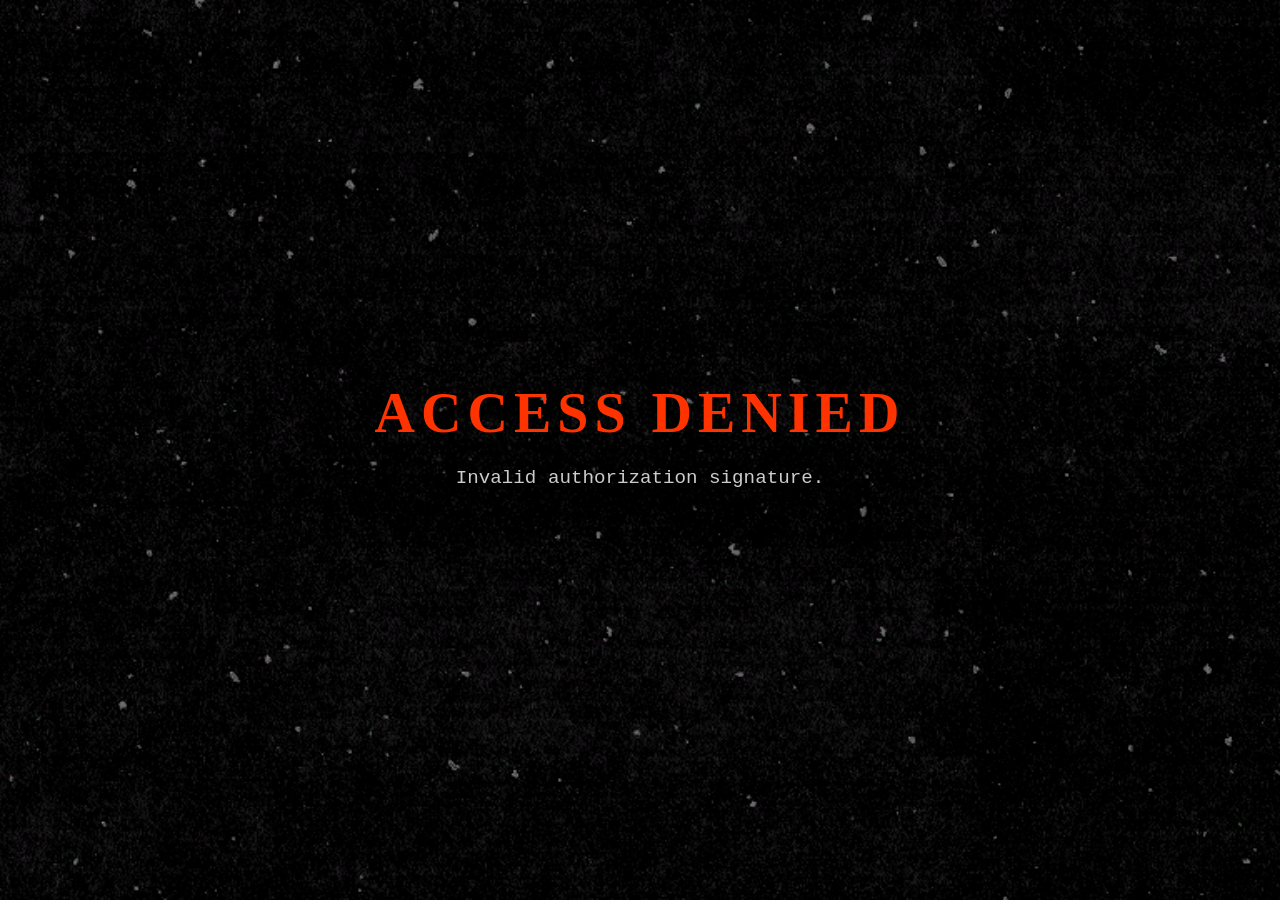
==== success.html @ b5a8e1e1 "Initial commit" ====
<!DOCTYPE html>
<html lang="en">

<head>
  <meta charset="UTF-8">
  <meta name="viewport" content="width=device-width, initial-scale=1.0">
  <title>HER TREES - Success</title>
  <link rel="stylesheet" href="style.css">
  <style>
    html {
      overflow: auto;
      height: auto;
    }

    body {
      background: url('images/blackfade_120.png') center / cover no-repeat;
      display: flex;
      flex-direction: column;
      align-items: center;
      justify-content: center;
      padding: 2rem;
      text-align: center;
      font-family: 'Courier New', Courier, monospace;
      overflow-y: auto;
      min-height: 100vh;
      height: auto;
    }

    h1 {
      font-family: 'Times New Roman', Times, serif;
      font-size: 3.5rem;
      font-weight: 900;
      margin-bottom: 1rem;
      letter-spacing: 6px;
      text-transform: uppercase;
      color: #ff3300;
    }

    p {
      font-size: 1.2rem;
      max-width: 600px;
      line-height: 1.8;
      margin-bottom: 1.5rem;
      color: rgba(255, 255, 255, 0.8);
    }

    .back-btn {
      margin-top: 3rem;
      padding: 10px 24px;
      border: 1px solid rgba(255, 255, 255, 0.3);
      border-radius: 4px;
      color: rgba(255, 255, 255, 0.8);
      text-decoration: none;
      transition: all 0.2s;
      letter-spacing: 1px;
    }

    .back-btn:hover {
      color: #fff;
      border-color: rgba(255, 255, 255, 0.6);
    }
  </style>
</head>

<body>
  <div id="content" style="display:none;">[base64]</div>
  <script>
    const key = sessionStorage.getItem('leaf_key');
    if (!key) {
      document.body.innerHTML = '<h1>ACCESS DENIED</h1><p>Invalid authorization signature.</p>';
      document.body.style.color = '#ff3300';
    } else {
      const b64 = document.getElementById('content').innerText;
      const raw = atob(b64);
      let dec = '';
      for (let i = 0; i < raw.length; i++) {
        dec += String.fromCharCode(raw.charCodeAt(i) ^ key.charCodeAt(i % key.length));
      }
      document.body.innerHTML = decodeURIComponent(dec);
    }
  </script>
</body>

</html>
---- style.css ----
/* ================================================================
   HER TREES Â· Leaf Puzzle  â€” style.css
   ================================================================ */

@font-face {
  font-family: 'Nafta Light';
  src: url('NaftaLight-Regular.ttf') format('truetype');
  font-weight: normal;
  font-style: normal;
}

*, *::before, *::after {
  box-sizing: border-box;
  margin: 0;
  padding: 0;
}

:root {
  --black:  #0a0a0a;
  --white:  #f8f4ed;
  --ink:    #1a1a1a;
  --paper:  #e8e2d9;
  --dim:    rgba(0,0,0,0.55);
}

html, body {
  width: 100%;
  height: 100%;
  overflow: hidden;
  background: var(--black);
  font-family: 'Nafta Light', cursive;
  color: var(--white);
}

/* â”€â”€ Scene Layout â”€â”€â”€â”€â”€â”€â”€â”€â”€â”€â”€â”€â”€â”€â”€â”€â”€â”€â”€â”€â”€â”€â”€â”€â”€â”€â”€â”€â”€â”€â”€â”€â”€â”€â”€â”€â”€â”€â”€â”€ */

#scene {
  width: 100vw;
  height: 100vh;
  display: flex;
  align-items: center;
  justify-content: center;
  gap: 0;
  position: relative;
  background: url('images/blackfade_120.png') center / cover no-repeat;
}

/* â”€â”€ Board (puzzle area) â”€â”€â”€â”€â”€â”€â”€â”€â”€â”€â”€â”€â”€â”€â”€â”€â”€â”€â”€â”€â”€â”€â”€â”€â”€â”€â”€â”€â”€â”€â”€â”€â”€â”€ */

#board-wrap {
  flex: 0 0 auto;
  width: 68vw;
  height: 88vh;
  margin-top: 2vh;
  display: flex;
  align-items: center;
  justify-content: center;
  position: relative;
}

#board {
  position: relative;
  width: 92%;
  height: 92%;
  background: url('images/grayback_79.png') center / cover no-repeat;
  background-color: #ddd;
  border-radius: 6px;
  overflow: hidden;
}

/* â”€â”€ Leaves â”€â”€â”€â”€â”€â”€â”€â”€â”€â”€â”€â”€â”€â”€â”€â”€â”€â”€â”€â”€â”€â”€â”€â”€â”€â”€â”€â”€â”€â”€â”€â”€â”€â”€â”€â”€â”€â”€â”€â”€â”€â”€â”€â”€â”€â”€â”€ */

.leaf {
  position: absolute;
  cursor: grab;
  user-select: none;
  /* width set per leaf in JS */
  transition: filter 0.15s ease, transform 0.1s ease;
  filter: drop-shadow(2px 4px 6px rgba(0,0,0,0.35));
  touch-action: none;
}

.leaf:active {
  cursor: grabbing;
  transform: scale(1.04) rotate(1deg);
  filter: drop-shadow(4px 8px 14px rgba(0,0,0,0.55));
  z-index: 999 !important;
}

.leaf img {
  width: 100%;
  height: auto;
  pointer-events: none;
  display: block;
}

/* â”€â”€ Sidebar â”€â”€â”€â”€â”€â”€â”€â”€â”€â”€â”€â”€â”€â”€â”€â”€â”€â”€â”€â”€â”€â”€â”€â”€â”€â”€â”€â”€â”€â”€â”€â”€â”€â”€â”€â”€â”€â”€â”€â”€â”€â”€â”€â”€â”€â”€ */

#sidebar {
  flex: 0 0 auto;
  width: 30vw;
  height: 90vh;
  display: flex;
  flex-direction: column;
  align-items: center;
  justify-content: center;
  padding: 2vh 2vw;
}


/* â”€â”€ Letter Panel â”€â”€â”€â”€â”€â”€â”€â”€â”€â”€â”€â”€â”€â”€â”€â”€â”€â”€â”€â”€â”€â”€â”€â”€â”€â”€â”€â”€â”€â”€â”€â”€â”€â”€â”€â”€â”€â”€â”€â”€â”€ */

#letter-panel {
  display: flex;
  flex-direction: column;
  align-items: center;
  gap: 2vh;
  width: 100%;
}

/* Sequence display dots */
#sequence-display {
  display: flex;
  gap: 14px;
  margin-bottom: 6px;
}

.seq-dot {
  width: 36px;
  height: 36px;
  display: flex;
  align-items: center;
  justify-content: center;
  font-size: 1.4rem;
  color: rgba(255,255,255,0.35);
  background: transparent;
  transition: color 0.2s;
}

.seq-dot.filled {
  color: #fff;
}

.seq-dot.shake {
  animation: shake 0.4s ease;
}

/* Grid of letter buttons */
#letter-grid {
  display: grid;
  grid-template-columns: repeat(3, 1fr);
  gap: 12px;
  width: 100%;
  max-width: 240px;
}

.letter-btn {
  background: transparent;
  border: none;
  color: var(--white);
  font-family: 'Nafta Light', cursive;
  font-size: 1.8rem;
  padding: 8px 0;
  cursor: pointer;
  transition: opacity 0.18s, transform 0.1s;
  letter-spacing: 1px;
}

.letter-btn:hover {
  opacity: 0.65;
  transform: scale(1.1);
}

.letter-btn:active {
  transform: scale(0.95);
}

.letter-btn.used {
  opacity: 0.35;
  pointer-events: none;
}

#clear-btn {
  background: transparent;
  border: none;
  color: rgba(255,255,255,0.35);
  font-family: 'Nafta Light', cursive;
  font-size: 0.9rem;
  padding: 6px 18px;
  cursor: pointer;
  transition: color 0.2s;
  letter-spacing: 1px;
}

#clear-btn:hover {
  color: rgba(255,255,255,0.8);
}



/* â”€â”€ Unlock Overlay â”€â”€â”€â”€â”€â”€â”€â”€â”€â”€â”€â”€â”€â”€â”€â”€â”€â”€â”€â”€â”€â”€â”€â”€â”€â”€â”€â”€â”€â”€â”€â”€â”€â”€â”€â”€â”€â”€â”€ */

#unlock-overlay {
  position: fixed;
  inset: 0;
  z-index: 1000;
  display: flex;
  align-items: center;
  justify-content: center;
  background: rgba(0,0,0,0.85);
  backdrop-filter: blur(6px);
  opacity: 1;
  transition: opacity 0.5s ease;
}

#unlock-overlay.hidden {
  display: none;
}

#unlock-overlay.fade-in {
  animation: fadeIn 0.6s ease forwards;
}

#unlock-box {
  max-width: 520px;
  width: 90vw;
  background: #111;
  border: 1px solid rgba(255,255,255,0.15);
  border-radius: 8px;
  padding: 52px 48px;
  text-align: center;
  display: flex;
  flex-direction: column;
  align-items: center;
  gap: 24px;
  box-shadow: 0 24px 80px rgba(0,0,0,0.8);
  position: relative;
}

#unlock-glyph {
  font-size: 2.4rem;
  color: rgba(255,255,255,0.6);
  animation: pulse 2.5s ease-in-out infinite;
}

#unlock-title {
  font-size: 2rem;
  letter-spacing: 4px;
  font-weight: normal;
  color: var(--white);
}

#unlock-message {
  font-family: 'Nafta Light', cursive;
  font-size: 1.05rem;
  line-height: 1.7;
  color: rgba(255,255,255,0.75);
  border-top: 1px solid rgba(255,255,255,0.1);
  border-bottom: 1px solid rgba(255,255,255,0.1);
  padding: 20px 0;
  width: 100%;
}

#unlock-close {
  background: transparent;
  border: 1px solid rgba(255,255,255,0.25);
  border-radius: 4px;
  color: rgba(255,255,255,0.55);
  font-family: 'Nafta Light', cursive;
  font-size: 0.9rem;
  padding: 8px 24px;
  cursor: pointer;
  letter-spacing: 1px;
  transition: color 0.2s, border-color 0.2s;
}

#unlock-close:hover {
  color: #fff;
  border-color: rgba(255,255,255,0.6);
}

/* â”€â”€ Animations â”€â”€â”€â”€â”€â”€â”€â”€â”€â”€â”€â”€â”€â”€â”€â”€â”€â”€â”€â”€â”€â”€â”€â”€â”€â”€â”€â”€â”€â”€â”€â”€â”€â”€â”€â”€â”€â”€â”€â”€â”€â”€â”€ */

@keyframes fadeIn {
  from { opacity: 0; transform: scale(0.96); }
  to   { opacity: 1; transform: scale(1); }
}

@keyframes shake {
  0%, 100% { transform: translateX(0); }
  20%       { transform: translateX(-5px); }
  40%       { transform: translateX(5px); }
  60%       { transform: translateX(-4px); }
  80%       { transform: translateX(4px); }
}

@keyframes pulse {
  0%, 100% { opacity: 0.5; transform: scale(1); }
  50%       { opacity: 1;   transform: scale(1.15); }
}

/* Wrong-code flash */
.seq-dot.wrong {
  color: rgba(255,80,80,0.9);
  animation: shake 0.4s ease;
}

#tree-logo {
  text-align: center;
  margin-bottom: 4vh;
}

#logo-glyph {
  font-size: 2rem;
  margin-bottom: 8px;
  color: rgba(255,255,255,0.6);
}

#logo-title {
  font-size: 1.8rem;
  letter-spacing: 2px;
  margin-bottom: 12px;
}

#logo-sub {
  font-size: 1.1rem;
  line-height: 1.4;
  color: rgba(255,255,255,0.7);
}

/* ── Letter Panel ─────────────────────────────────────────────────── */

@media (max-width: 768px) {
  #scene {
    flex-direction: column;
    justify-content: flex-start;
  }

  #board-wrap {
    width: 95vw;
    height: 55vh;
    margin-top: 2vh;
  }

  #sidebar {
    width: 95vw;
    height: 43vh;
    padding: 1vh 2vw;
    justify-content: flex-start;
    gap: 1vh;
  }

  #letter-grid {
    gap: 8px;
  }

  .letter-btn {
    font-size: 1.5rem;
    padding: 4px 0;
  }

  #tree-logo {
    display: flex;
    flex-direction: column;
    align-items: center;
    text-align: center;
    gap: 8px;
    margin-bottom: 2vh;
  }

  #logo-glyph {
    font-size: 1.2rem;
  }

  #logo-title {
    font-size: 1.2rem;
  }

  #logo-sub {
    font-size: 0.9rem;
  }
  
  #letter-panel {
    gap: 1vh;
  }
}
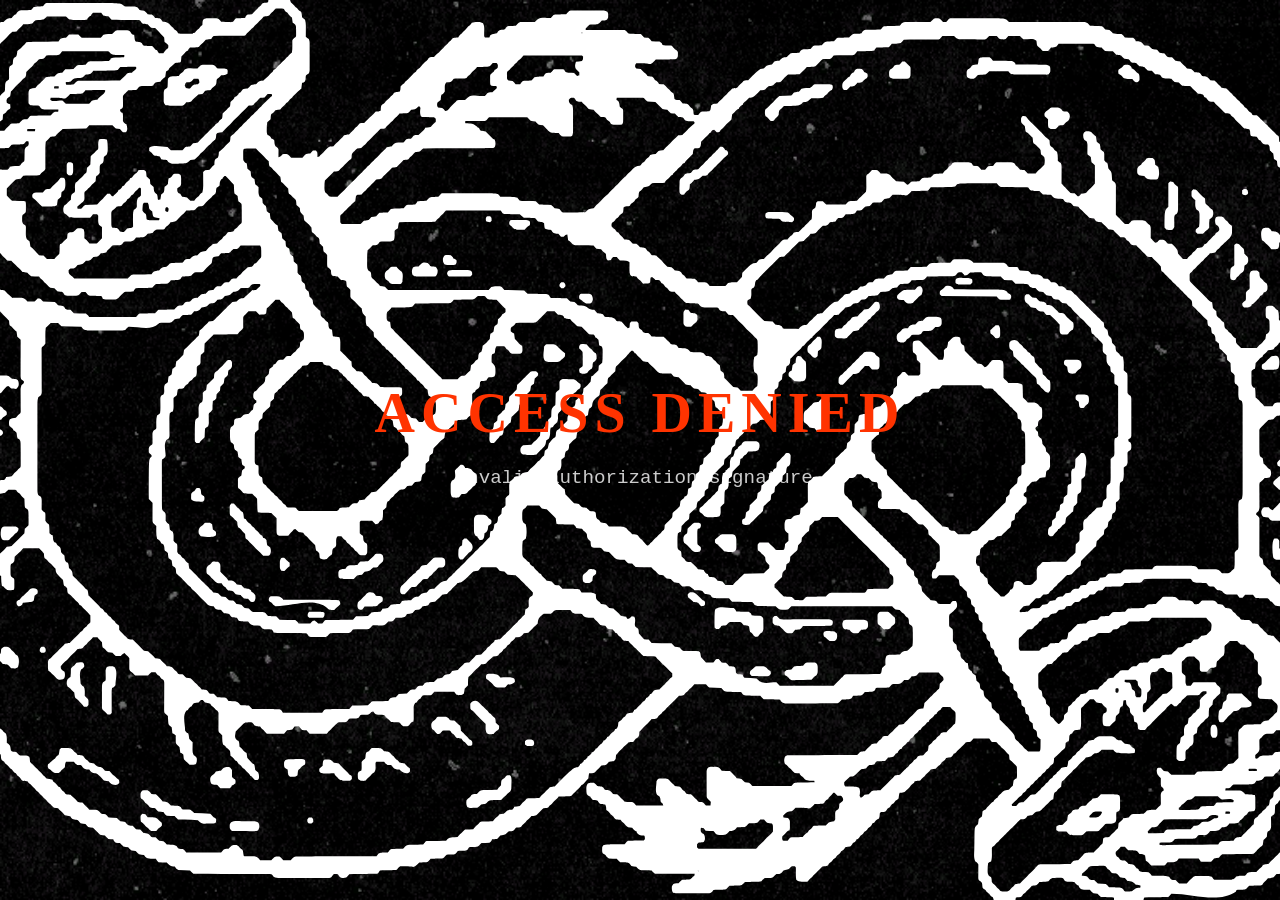
==== commit f81072fd: "Set ancient symbol as background overlay on success screen" ====
--- a/success.html
+++ b/success.html
@@ -13,7 +13,8 @@
     }
 
     body {
-      background: url('images/blackfade_120.png') center / cover no-repeat;
+      background: url('images/ancient_symbol.svg') center / cover no-repeat,
+                  url('images/blackfade_120.png') center / cover no-repeat;
       display: flex;
       flex-direction: column;
       align-items: center;
@@ -63,7 +64,7 @@
 </head>
 
 <body>
-  <div id="content" style="display:none;">[base64]</div>
+  <div id="content" style="display:none;">[base64]</div>
   <script>
     const key = sessionStorage.getItem('leaf_key');
     if (!key) {
--- a/style.css
+++ b/style.css
@@ -88,7 +88,7 @@
 }
 
 .leaf img {
-  width: 100%;
+  width: 90%;
   height: auto;
   pointer-events: none;
   display: block;
@@ -383,6 +383,10 @@
   #letter-panel {
     gap: 1vh;
   }
-}
-
-
+
+  .leaf img {
+    width: 100%;
+  }
+}
+
+
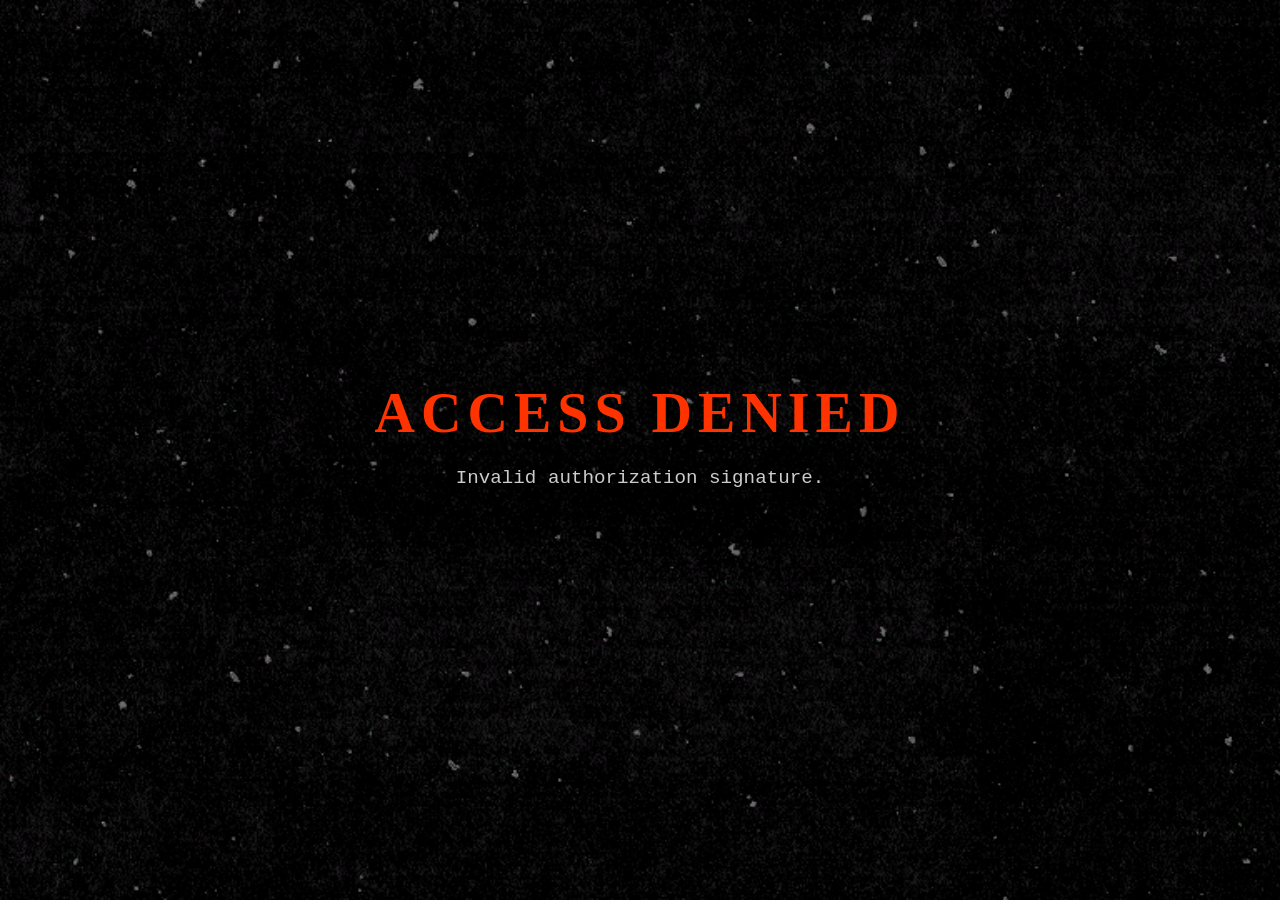
==== commit 45718d93: "Set ancient symbol overlay to 15% opacity" ====
--- a/success.html
+++ b/success.html
@@ -13,8 +13,8 @@
     }
 
     body {
-      background: url('images/ancient_symbol.svg') center / cover no-repeat,
-                  url('images/blackfade_120.png') center / cover no-repeat;
+      background: url('images/blackfade_120.png') center / cover no-repeat;
+      position: relative;
       display: flex;
       flex-direction: column;
       align-items: center;
@@ -25,6 +25,15 @@
       overflow-y: auto;
       min-height: 100vh;
       height: auto;
+    }
+
+    body::before {
+      content: "";
+      position: absolute;
+      inset: 0;
+      background: url('images/ancient_symbol.svg') center / cover no-repeat;
+      opacity: 0.15;
+      z-index: -1;
     }
 
     h1 {
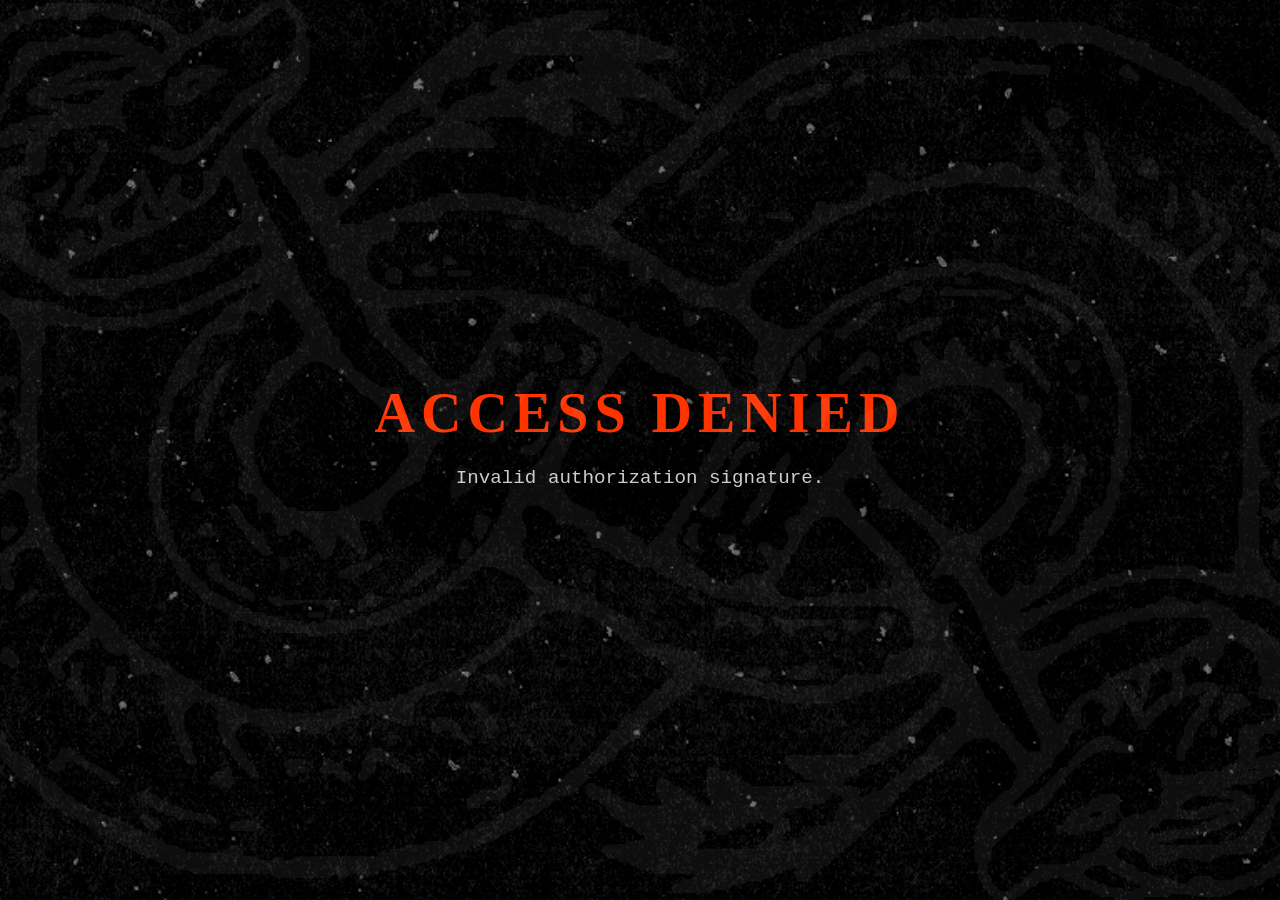
==== commit 82baf13e: "Adjust SVG background opacity to 0.05 and reset z-index" ====
--- a/success.html
+++ b/success.html
@@ -32,8 +32,8 @@
       position: absolute;
       inset: 0;
       background: url('images/ancient_symbol.svg') center / cover no-repeat;
-      opacity: 0.15;
-      z-index: -1;
+      opacity: 0.05;
+      z-index: 0;
     }
 
     h1 {
